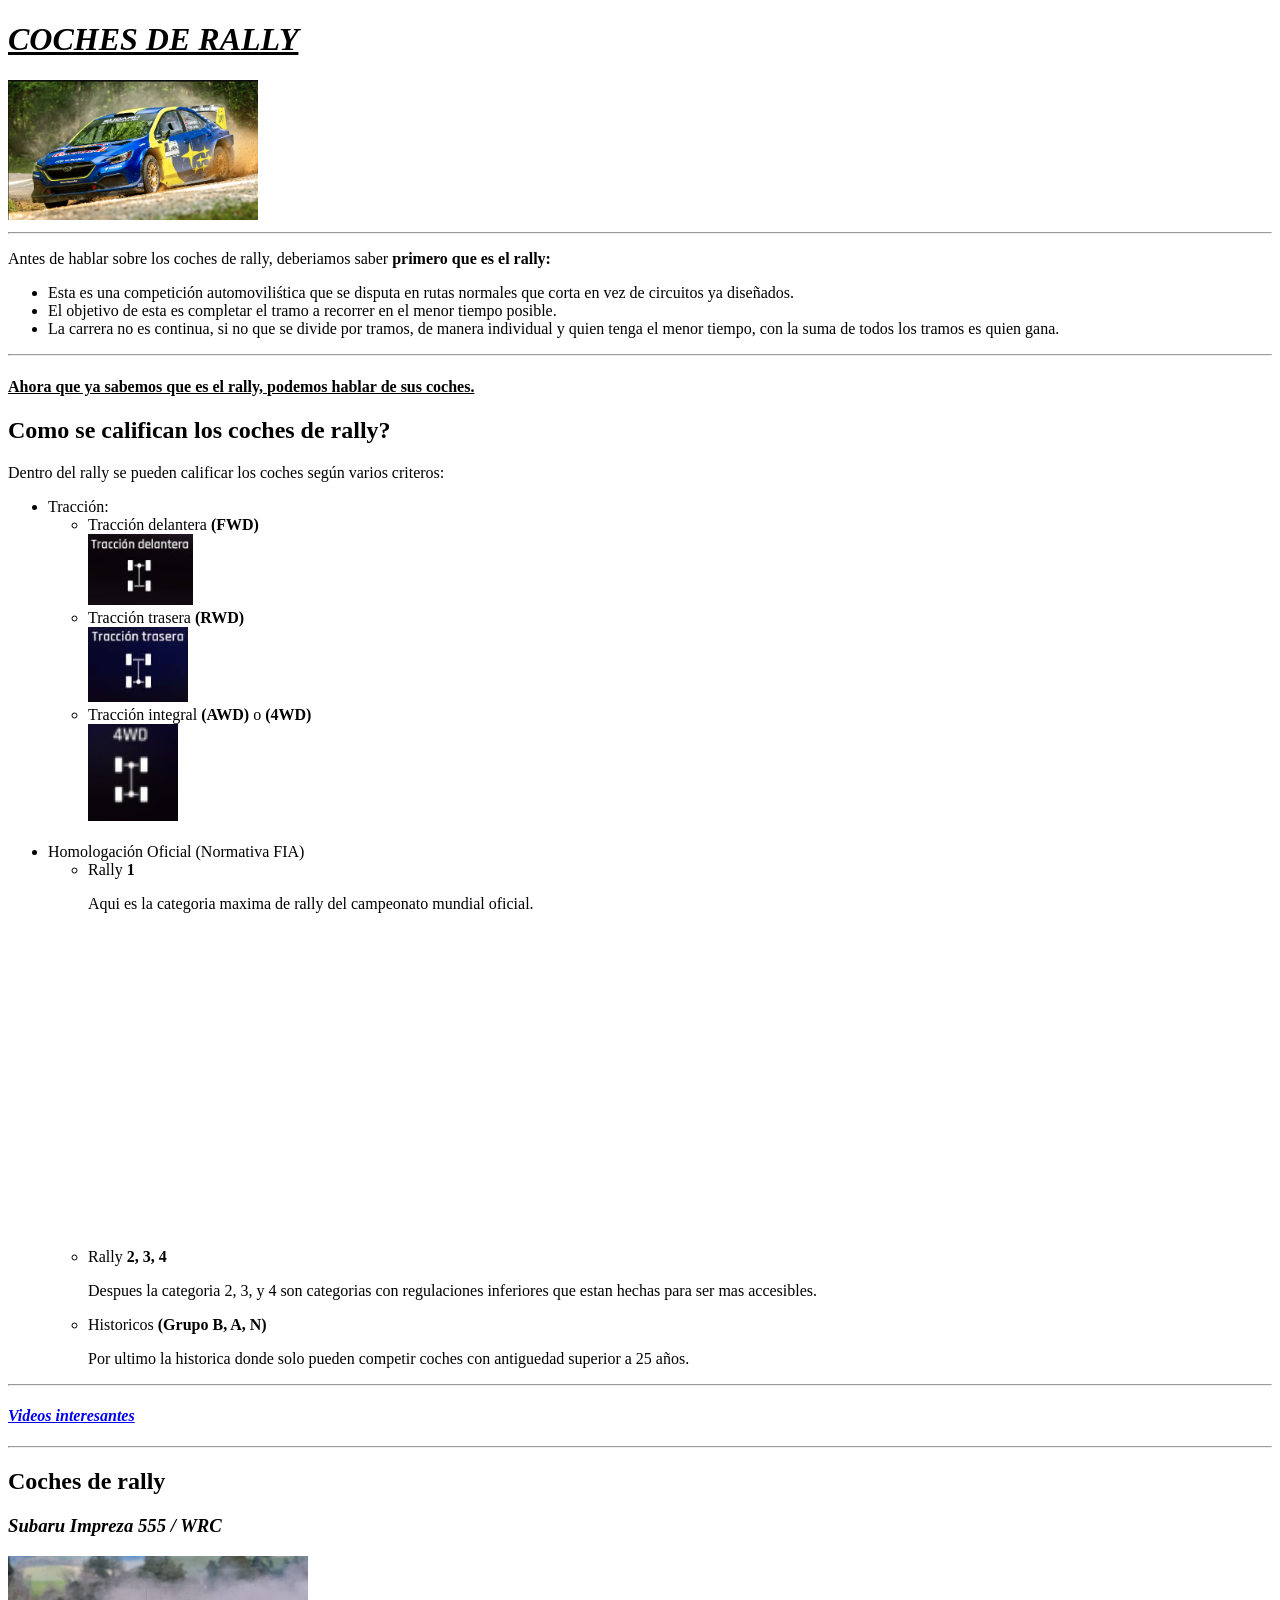
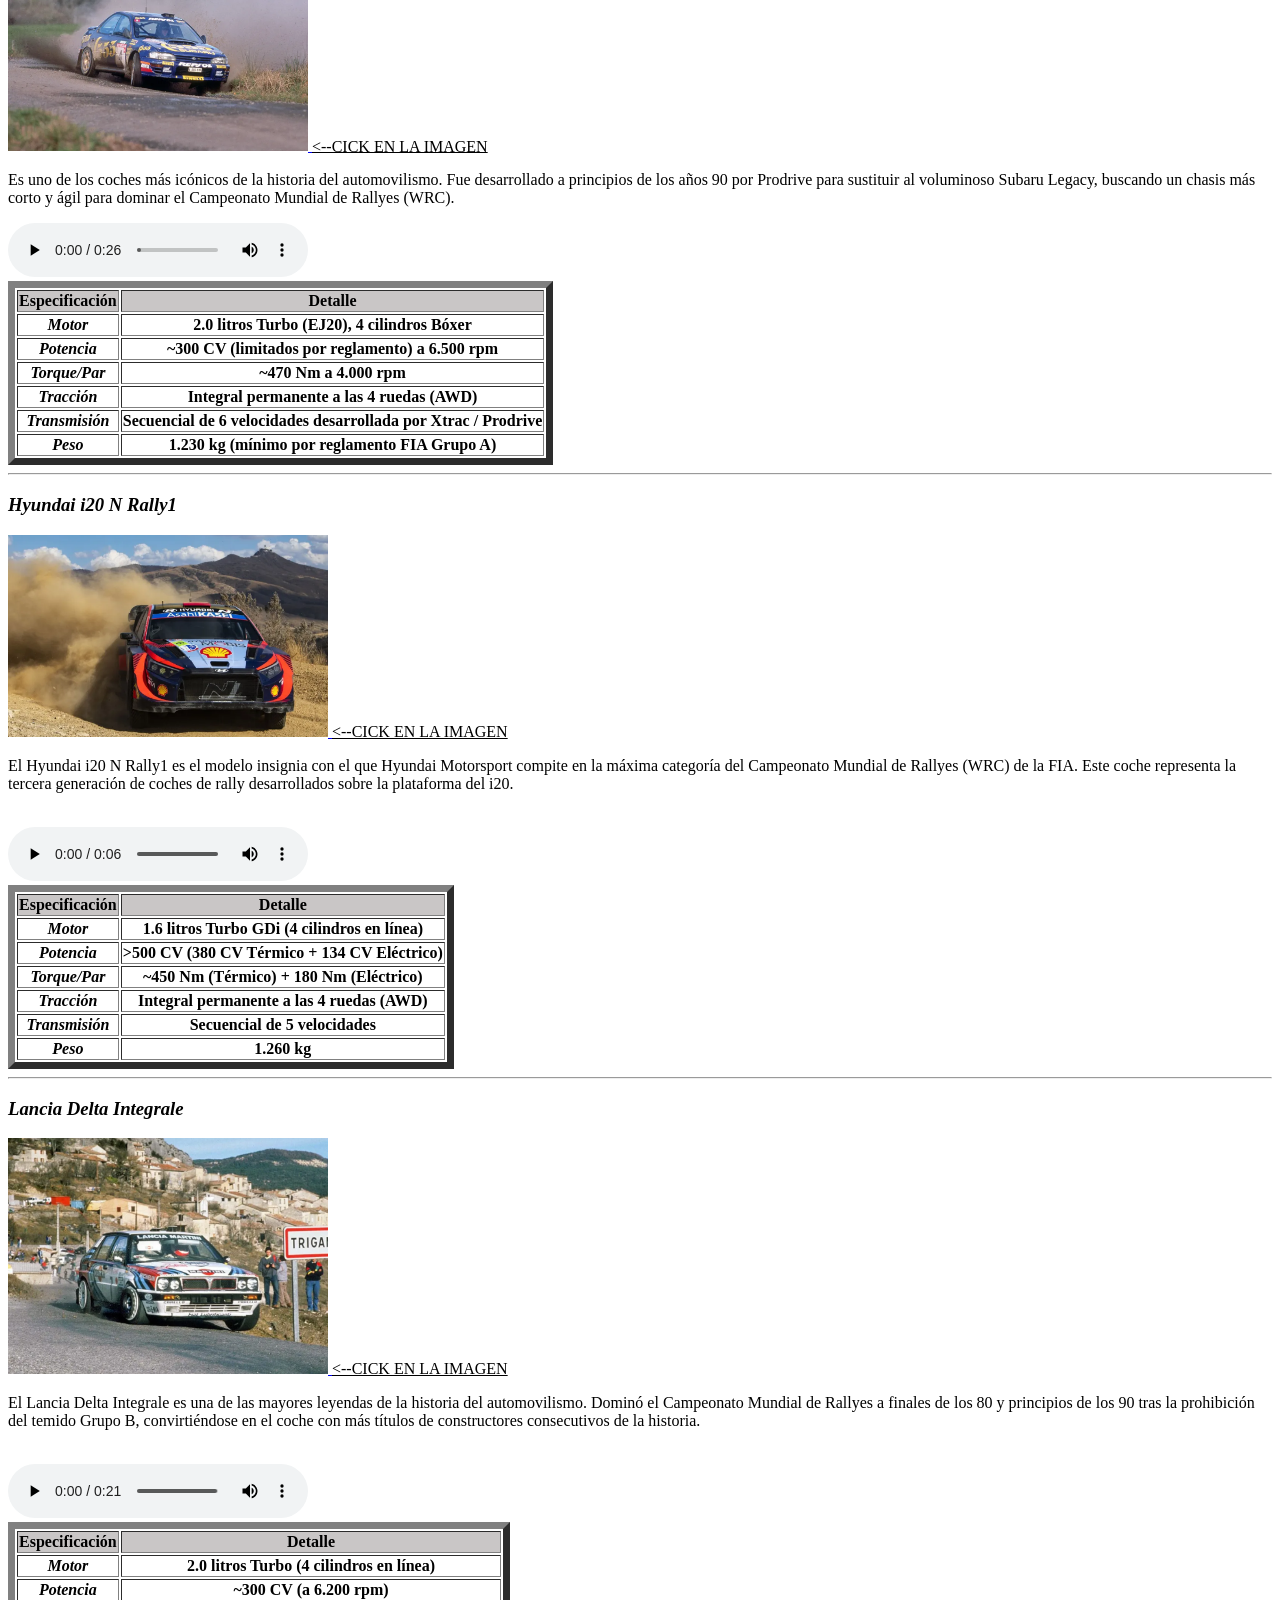
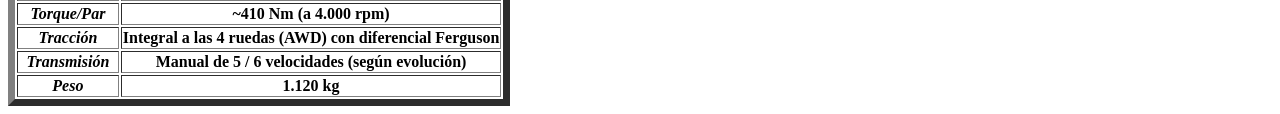
==== index.html @ fe948719 "Add files via upload" ====
<!DOCTYPE html>
<html lang="es">
	<head>
		 <meta charset="UTF-8">
		 <title>Coches de rally</title>
	</head>
	<body>
        
        <h1><i><u>COCHES DE RALLY</u></i></h1>

        <img src="imagen para el titulo.png" width="250">

        <hr>

        <P>Antes de hablar sobre los coches de rally, deberiamos saber <b>primero que es el rally:</b></P>
        <ul>
            <li>Esta es una competición automoviliśtica que se disputa en rutas normales que corta en vez de circuitos ya diseñados.
            <li>El objetivo de esta es completar el tramo a recorrer en el menor tiempo posible.
            <li>La carrera no es continua, si no que se divide por tramos, de manera individual y quien tenga el menor tiempo, con la suma de todos los tramos es quien gana.    
        </ul>

        <hr>

        <h4><u>Ahora que ya sabemos que es el rally, podemos hablar de sus coches.</u></h4>

        <h2>Como se califican los coches de rally?</h2>

        <p>Dentro del rally se pueden calificar los coches según varios criteros:</p>

        <ul>
            <li>Tracción:</li>
            <ul>
                <li>Tracción delantera <b>(FWD)</b></li>
                    <img src="Traccion delantera.png" width="105">
                <li>Tracción trasera <b>(RWD)</b></li>
                    <img src="traccion trasera.png" width="100">
                <li>Tracción integral <b>(AWD)</b> o <b>(4WD)</b></li>
                    <img src="Traccion integral.png" width="90">
            </ul>

        <br>

            <li>Homologación Oficial (Normativa FIA)</li>
            <ul>
                <li>Rally <B>1</B></li>
                <p>Aqui es la categoria maxima de rally del campeonato mundial oficial.</p>
                <iframe width="560" height="315" src="https://www.youtube.com/embed/qBNanZHIsw0?si=RAZ5YBDMoVh8Ur1_" title="YouTube video player" frameborder="0" allow="accelerometer; autoplay; clipboard-write; encrypted-media; gyroscope; picture-in-picture; web-share" referrerpolicy="strict-origin-when-cross-origin" allowfullscreen></iframe>
                <li>Rally <B>2, 3, 4</B></li>
                <p>Despues la categoria 2, 3, y 4 son categorias con regulaciones inferiores que estan hechas para ser mas accesibles.</p>
                <li>Historicos <B>(Grupo B, A, N)</B></li>
                <p>Por ultimo la historica donde solo pueden competir coches con antiguedad superior a 25 años.</p>

            </ul>
        </ul>
<hr>
        <a href="La otra pagina de videos interesantes.html"><h4><i>Videos interesantes</i></h4></a>
<hr>


        <h2>Coches de rally</h2>

        <h3><i>Subaru Impreza 555 / WRC</i></h3>
          
            <a href="https://www.youtube.com/watch?v=1uu2b1KZxY8">
                <img src="Subaru Impreza 555  WRC.png" width="300">
            </a>
            <U><--CICK EN LA IMAGEN</U>
            <p>Es uno de los coches más icónicos de la historia del automovilismo. Fue desarrollado a principios de los años 90 por Prodrive para sustituir al voluminoso Subaru Legacy, buscando un chasis más corto y ágil para dominar el Campeonato Mundial de Rallyes (WRC).</p>
            <source src="Trabajo pagina html-20260927T102400Z-1-001/Trabajo pagina html/Pagina Rally/71166__oyunbozan__subaru-ympreza-wrc.mp3" type="mp3">

            <audio controls>
                <source src="Audio del subaru.mp3" type="audio/mp3">
            </audio>

        <br>

            <table border="7" style="text-align:center">

            <tr>
                <th style="background-color: rgb(201, 198, 198);">Especificación</th>
                <th style="background-color: rgb(201, 198, 198);">Detalle</th>
            </tr>
            <tr>
                <th><i>Motor</i></th>
                <th>2.0 litros Turbo (EJ20), 4 cilindros Bóxer</th>
            </tr>
             <tr>
                <th><i>Potencia</i></th>
                <th>~300 CV (limitados por reglamento) a 6.500 rpm</th>
            </tr>
             <tr>
                <th><i>Torque/Par</i></th>
                <th>~470 Nm a 4.000 rpm</th>
            </tr>
             <tr>
                <th><i>Tracción</i></th>
                <th>Integral permanente a las 4 ruedas (AWD)</th>
            </tr>
             <tr>
                <th><i>Transmisión</i></th>
                <th>Secuencial de 6 velocidades desarrollada por Xtrac / Prodrive</th>
            </tr>
             <tr>
                <th><i>Peso</i></th>
                <th>1.230 kg (mínimo por reglamento FIA Grupo A)</th>
            </tr>
           
            </table>
<hr>
        <h3><i>Hyundai i20 N Rally1</i></h3>
        
            <a href="https://www.youtube.com/watch?v=8EWRRfqsR5E">
            <img src="hyundai i20.png" width="320">
            </a>
            <U><--CICK EN LA IMAGEN</U>
            
            <p>El Hyundai i20 N Rally1 es el modelo insignia con el que Hyundai Motorsport compite en la máxima categoría del Campeonato Mundial de Rallyes (WRC) de la FIA. Este coche representa la tercera generación de coches de rally desarrollados sobre la plataforma del i20.</p>
            <br>
            <audio controls>
                <source src="Audio del hyundai.mp3" type="audio/mp3">
            </audio>

        <br>

            <table border="7" style="text-align:center">

            <tr>
                <th style="background-color: rgb(201, 198, 198);">Especificación</th>
                <th style="background-color: rgb(201, 198, 198);">Detalle</th>
            </tr>
            <tr>
                <th><i>Motor</i></th>
                <th>1.6 litros Turbo GDi (4 cilindros en línea)</th>
            </tr>
             <tr>
                <th><i>Potencia</i></th>
                <th>>500 CV (380 CV Térmico + 134 CV Eléctrico)</th>
            </tr>
             <tr>
                <th><i>Torque/Par</i></th>
                <th>~450 Nm (Térmico) + 180 Nm (Eléctrico)</th>
            </tr>
             <tr>
                <th><i>Tracción</i></th>
                <th>Integral permanente a las 4 ruedas (AWD)</th>
            </tr>
             <tr>
                <th><i>Transmisión</i></th>
                <th>Secuencial de 5 velocidades</th>
            </tr>
             <tr>
                <th><i>Peso</i></th>
                <th>1.260 kg</th>
            </tr>
           
            </table>

    <hr>
        
        <h3><i>Lancia Delta Integrale</i></h3>

        <a href="https://www.youtube.com/watch?v=ZpFY27_yEYw">
            <img src="Lancia delta hf integrale.png" width="320">
            </a>
            <U><--CICK EN LA IMAGEN</U>
        <p>El Lancia Delta Integrale es una de las mayores leyendas de la historia del automovilismo. Dominó el Campeonato Mundial de Rallyes a finales de los 80 y principios de los 90 tras la prohibición del temido Grupo B, convirtiéndose en el coche con más títulos de constructores consecutivos de la historia.</p>

        <br>

        <audio controls>
            <source src="Audi delta integrale.mp3" tpe="audio/mp3">
        </audio>
        <br>

            <table border="7" style="text-align:center">

            <tr>
                <th style="background-color: rgb(201, 198, 198);">Especificación</th>
                <th style="background-color: rgb(201, 198, 198);">Detalle</th>
            </tr>
            <tr>
                <th><i>Motor</i></th>
                <th>2.0 litros Turbo (4 cilindros en línea)</th>
            </tr>
             <tr>
                <th><i>Potencia</i></th>
                <th>~300 CV (a 6.200 rpm)</th>
            </tr>
             <tr>
                <th><i>Torque/Par</i></th>
                <th>~410 Nm (a 4.000 rpm)</th>
            </tr>
             <tr>
                <th><i>Tracción</i></th>
                <th>Integral a las 4 ruedas (AWD) con diferencial Ferguson</th>
            </tr>
             <tr>
                <th><i>Transmisión</i></th>
                <th>Manual de 5 / 6 velocidades (según evolución)</th>
            </tr>
             <tr>
                <th><i>Peso</i></th>
                <th>1.120 kg</th>
            </tr>
           
            </table>

	</body>
</html>
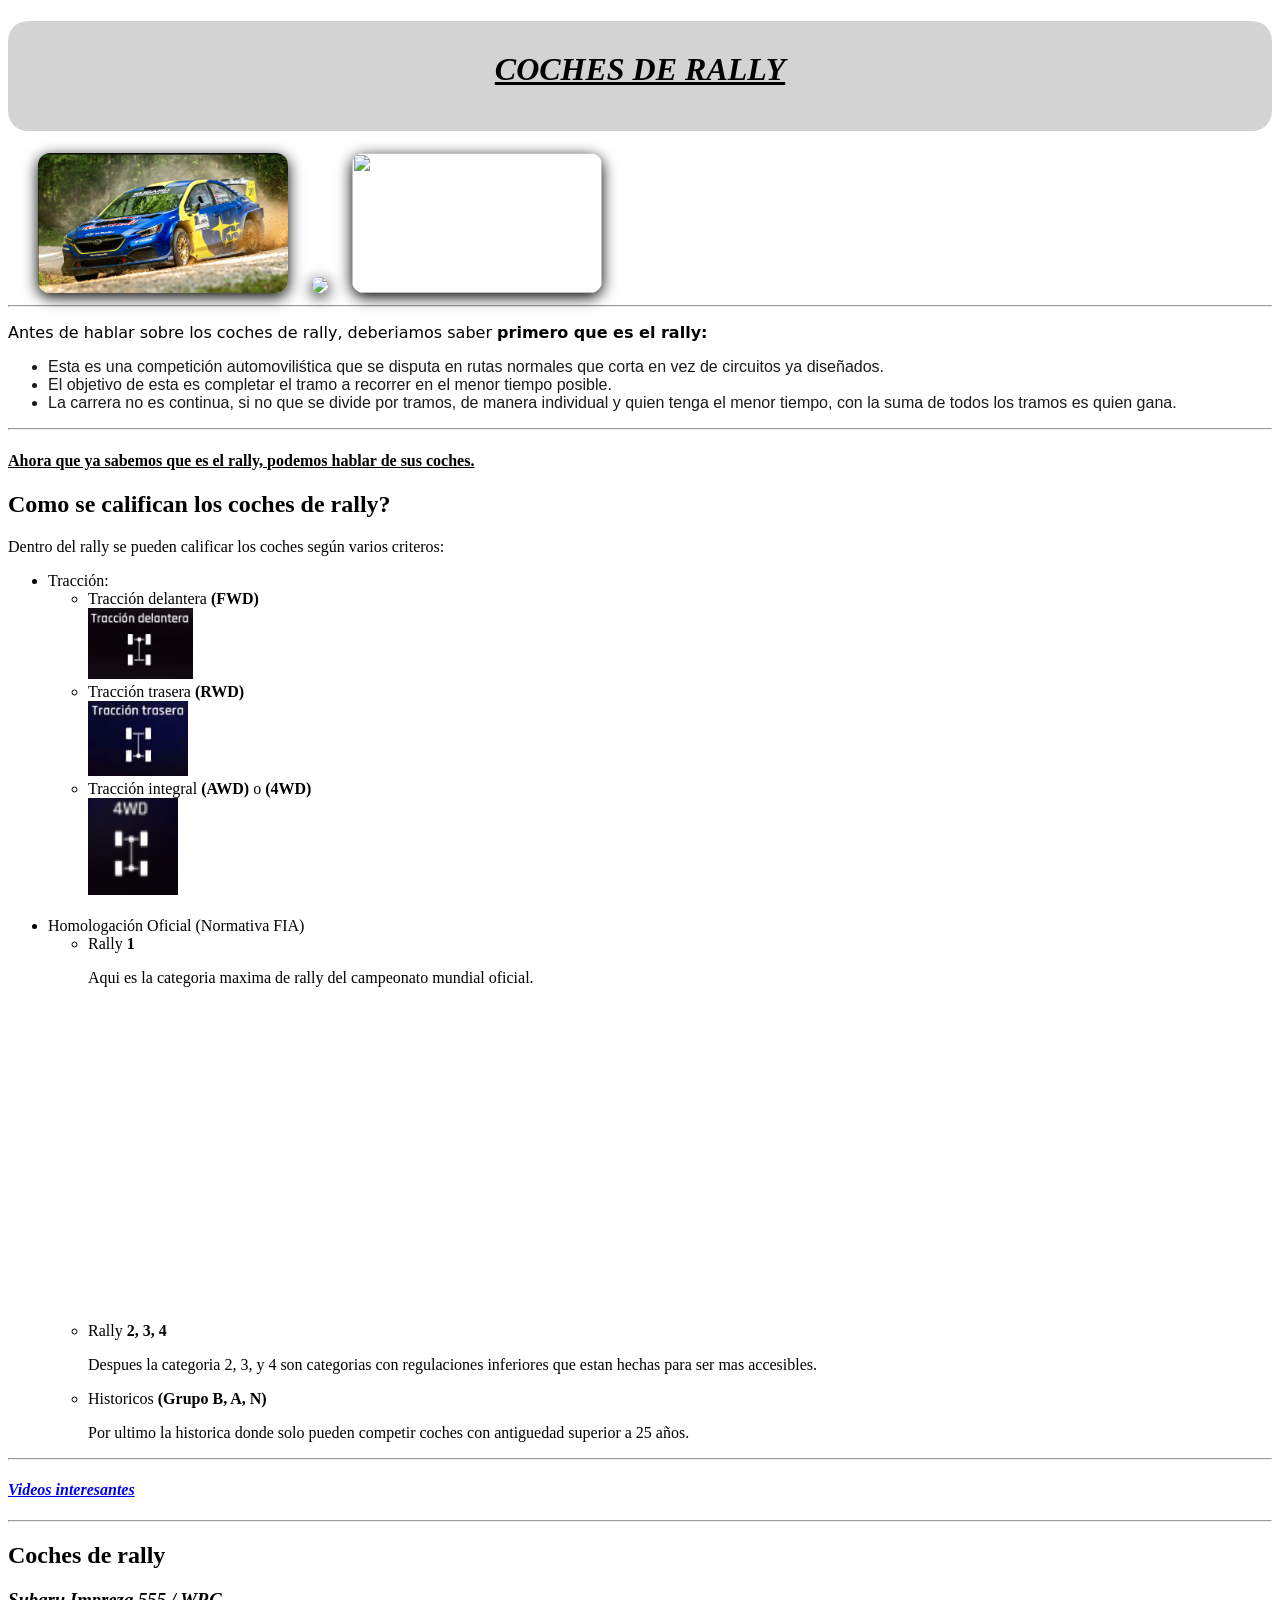
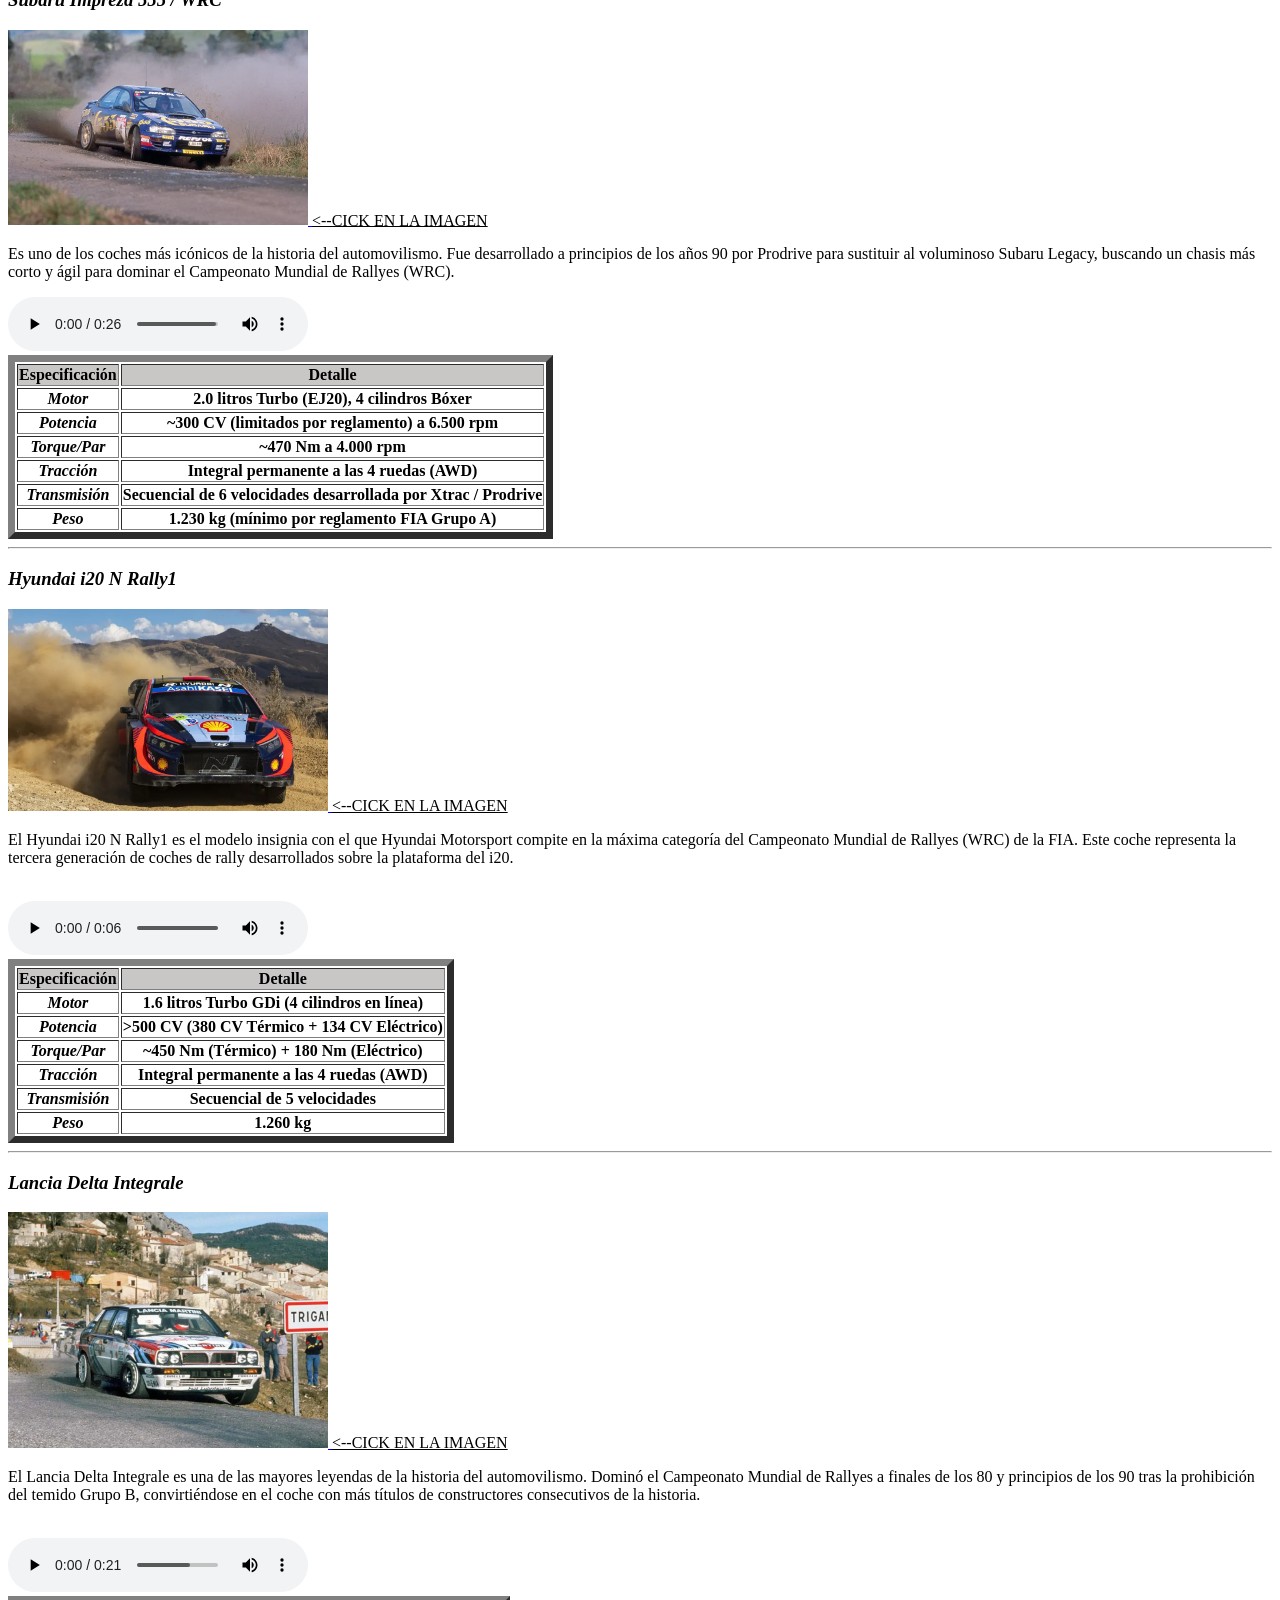
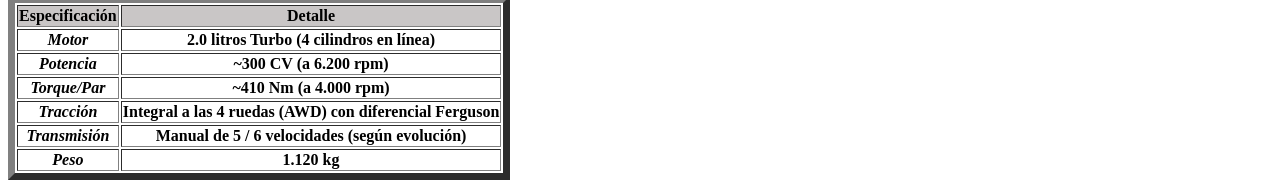
==== commit 9d103719: "Añadi imagenes" ====
--- a/index.html
+++ b/index.html
@@ -3,20 +3,21 @@
 	<head>
 		 <meta charset="UTF-8">
 		 <title>Coches de rally</title>
+         <link rel="stylesheet" href="styloindex.css">
 	</head>
 	<body>
         
         <h1><i><u>COCHES DE RALLY</u></i></h1>
 
-        <img src="imagen para el titulo.png" width="250">
+        <img src="imagen para el titulo.png" width="250" class="fotoprincipal"> <img src="coche_titulo_2.jpg" width="250" class="fotoprincipal2"> <img src="Coche_titulo_3.jpg" width="250" class="fotoprincipal3">
 
         <hr>
 
-        <P>Antes de hablar sobre los coches de rally, deberiamos saber <b>primero que es el rally:</b></P>
+        <P class="P">Antes de hablar sobre los coches de rally, deberiamos saber <b>primero que es el rally:</b></P>
         <ul>
-            <li>Esta es una competición automoviliśtica que se disputa en rutas normales que corta en vez de circuitos ya diseñados.
-            <li>El objetivo de esta es completar el tramo a recorrer en el menor tiempo posible.
-            <li>La carrera no es continua, si no que se divide por tramos, de manera individual y quien tenga el menor tiempo, con la suma de todos los tramos es quien gana.    
+            <li class="Textopuntos1">Esta es una competición automoviliśtica que se disputa en rutas normales que corta en vez de circuitos ya diseñados.
+            <li class="Textopuntos1">El objetivo de esta es completar el tramo a recorrer en el menor tiempo posible.
+            <li class="Textopuntos1">La carrera no es continua, si no que se divide por tramos, de manera individual y quien tenga el menor tiempo, con la suma de todos los tramos es quien gana.    
         </ul>
 
         <hr>
@@ -206,4 +207,6 @@
             </table>
 
 	</body>
-</html>+</html>
+	</body>
+</html>
--- a/styloindex.css
+++ b/styloindex.css
@@ -0,0 +1,35 @@
+/*PALETA DE COLORES DE LA PAGINA
+Gris del Título	Gris Asfalto / Claro	#D8D8D8
+Color Dominante	Negro Grafito	#1A1A1A
+Acento Deportivo	Azul Subaru / Carreras	#0055C4
+Acento Dinámico	Rojo Competición	#E60021
+Fondo Principal	Blanco Puro / Neve	#FFFFFF*/
+
+body{background-color: #FFFFFF;}
+
+h1 {background-color: lightgray;
+    padding-top: 30px;
+    text-align: center;
+    height: 80px;
+    border-radius: 20px;
+    text-align: center;}
+
+.fotoprincipal{border-radius: 12px;
+    box-shadow: 0 4px 15px;
+    margin-left: 30px;
+}
+
+.fotoprincipal2{border-radius: 12px;
+    box-shadow: 0 4px 15px;
+    margin-left: 20px;
+}
+
+.fotoprincipal3{border-radius: 12px;
+    box-shadow: 0 4px 15px;
+    margin-left: 20px;
+    height: 140px;}
+
+.Textopuntos1{color:#1A1A1A;
+font-family:'Segoe UI', Tahoma, Geneva, Verdana, sans-serif }
+
+.P{font-family: system-ui, -apple-system, BlinkMacSystemFont, 'Segoe UI', Roboto, Oxygen, Ubuntu, Cantarell, 'Open Sans', 'Helvetica Neue', sans-serif}
